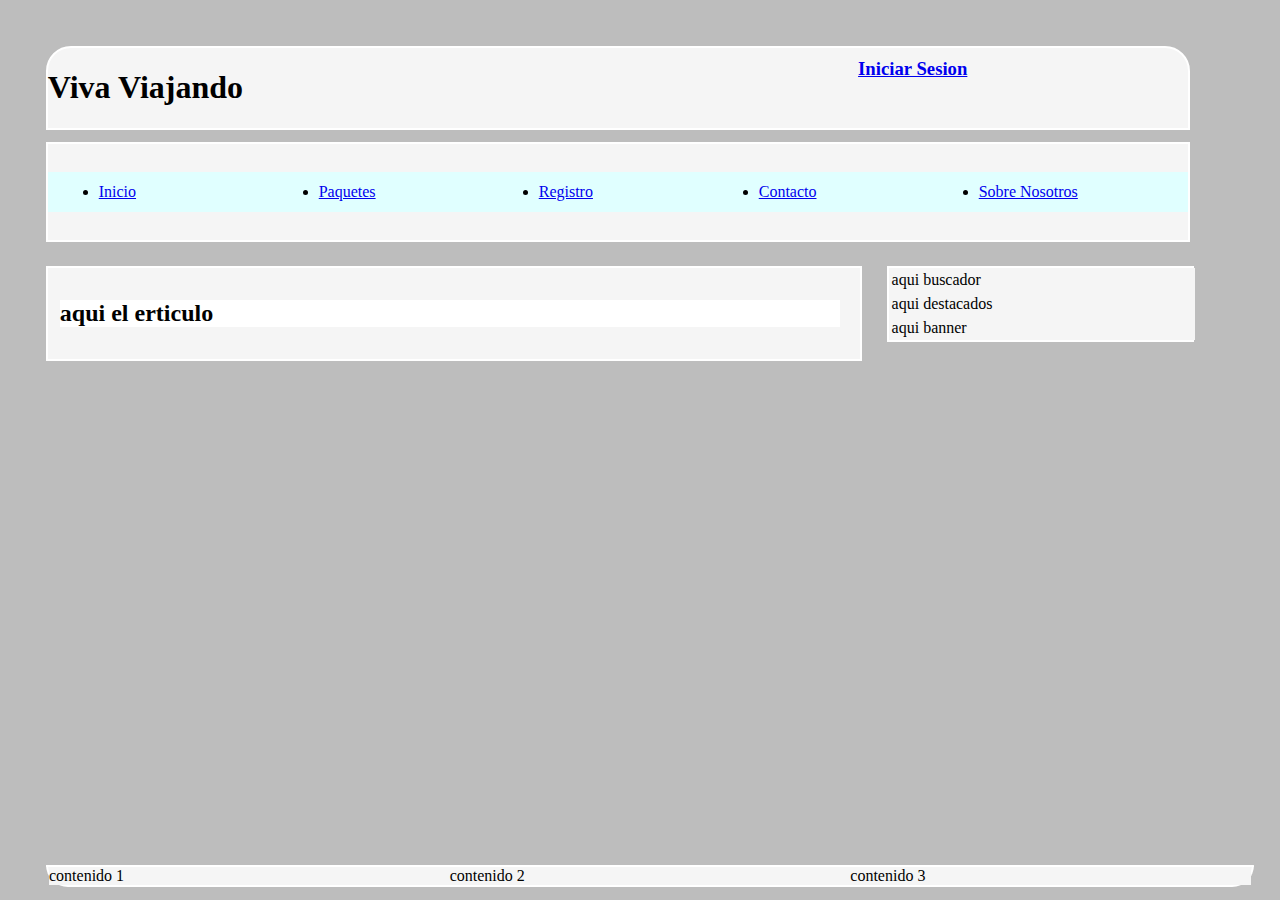
==== about.html @ c6ca1601 "Inicio de proyecto, contruccion html de front-end" ====
<!DOCTYPE html>
<html lang="en">
<head>
    <meta charset="UTF-8">
    <meta name="viewport" content="width=device-width, initial-scale=1.0">
    <meta http-equiv="X-UA-Compatible" content="ie=edge">
    <link rel="stylesheet" href="./css/style.css">
    <title>Sobre Nosotros</title>
</head>
<body>
    <header>
        <div class="title">
            <h1>Viva Viajando</h1>
        </div>
        <div class="login">
            <a href="./login.html">
                <h3>Iniciar Sesion</h3>
            </a>
        </div>
    </header>
    <nav>
            <ul>
                    <li><a href="./index.html">Inicio</a></li>
                    <li><a href="./paquetes.html">Paquetes</a></li>
                    <li><a href="./registro.html">Registro</a></li>
                    <li><a href="./contacto.html">Contacto</a></li>
                    <li><a href="./about.html">Sobre Nosotros</a></li>
                </ul>
    </nav>
    <section>
        <article>
            <h2>aqui el erticulo</h2>
        </article>
    </section>
    <aside>
        <div class="buscador">
            aqui buscador
        </div>
        <div class="destacado">
            aqui destacados
        </div>
        <div class="banner">
            aqui banner
        </div>
    </aside>
    <footer>
        <div class="col">contenido 1</div>
        <div class="col">contenido 2</div>
        <div class="col">contenido 3</div>
    </footer>
</body>
</html>
---- css/style.css ----
/*Paddin de 2% a todo el sitio*/
body{
	background-color: #BDBDBD;
	padding: 2%;
}
header{
	border: 2px white solid;
	width: 94%;
	display: flex;
	flex: auto;
	background-color: whitesmoke;
	border-top-left-radius: 25px;
	border-top-right-radius: 25px;
	margin: 1%;
}
.title{
	width: 60%;
}
.login{
	width: 30%;
}
nav{
	width: 94%;
	background-color: whitesmoke;
	border: 2px white solid;
	padding-top: 1%;
	padding-bottom: 1%;
	display: flex;
	flex-direction: row;
	margin:1%;
}
ul{
	width: 100%;
	background-color: lightcyan;
}
li{
	min-width: 18%;
	margin: 1%;
	float: left;
}
/*section y sus article*/
section{
	border: 2px white solid;
	background-color: whitesmoke;
	width: 65%;
	margin: 1%;
	float: left;
	align-content: center;
	padding: 1%;
}
article{
	background-color: white;
	width: 99%;
}
/*barra lateral derecha: contenido relacionado y busqueda*/
aside{
	border: 2px white solid;
	background-color: whitesmoke;
	width: 25%;
	margin: 1%;
	height: auto;
	float: left;
}
.buscador, .destacado, .banner{
	background-color: whitesmoke;
	width: 99%;
	padding: 1%;
}

/*pie de pagina*/
footer{
	border: 2px white solid;
	background-color: whitesmoke;
	width: 94%;
	display: flex;
	flex-direction: row;
	justify-content: center;
	margin: 1%;
	border-bottom-left-radius: 25px;
	border-bottom-right-radius: 25px;
	position: absolute;
	bottom: 0;
}
.col{
	width: 33.3%;
	background: whitesmoke;
}
/*formularios del sitio*/
.fheader{
	background-color: blue;
	width: 150px;
	height: 40px;
	text-align: center;
	margin-top: -25px;
	margin-bottom: 25px;
	padding: 5px;
}
h3{
	width: 100%;
	margin: 5px;
	padding: 5px;
	text-align: center;
}

.contenedor{
	width: 200px;
	height: auto;
	display: flex;
	flex-direction: column;
	align-items: center;
	background-color: white;
	padding: 2%;
}
.form1{
	border-radius: 10px;
	width: 100%;
	height: auto;
	display: flex;
	flex-direction: column;
	align-items: center;
	margin: 2%;
}
.btn{
	background-color: blue;
	border-radius: 10px;
	margin-top: 15px;
}
input, textarea, select{
	margin-top: 15px;
	margin-bottom: 5px;
	border-radius: 10px;
	text-align: center;
	background-color: whitesmoke;
	
}
.contenedor2{
	width: auto%;
	height: auto;
	display: flex;
	flex-wrap: wrap;
	background-color: white;
	padding: 10px;
	border-radius: 20px;
	align-items: first baseline;
	
}
.part1, .part2{
	border-radius: 10px;
	width: 300px;
	height: 100%;
	display: flex;
	flex-direction: column;
	align-items: baseline;
	margin: 2%;
}
.titulo{
	width: 100%;
	height: 100px;
}
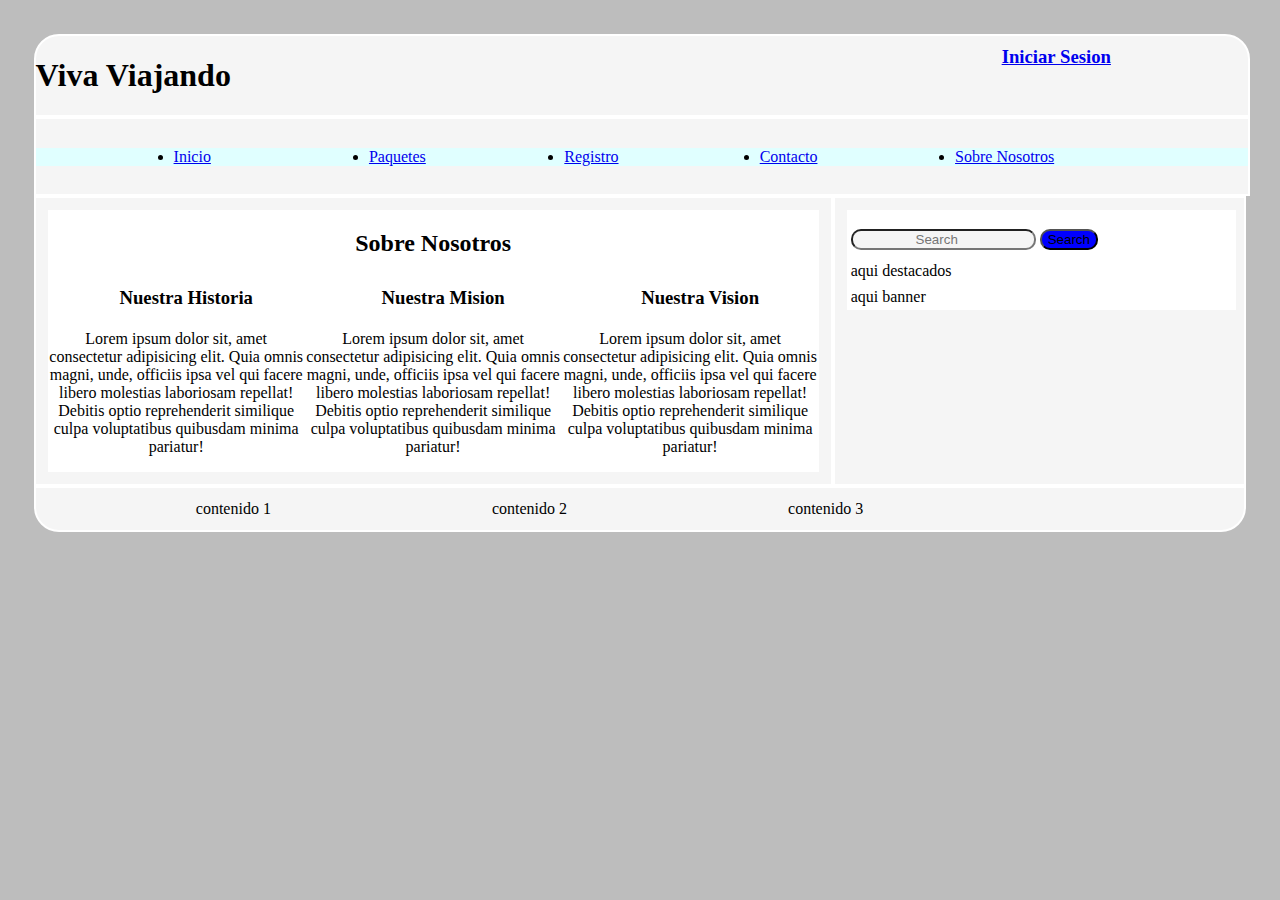
==== commit 0fb09319: "se agregan clases col- para mejorar el Responsive D y nuevo contenido" ====
--- a/about.html
+++ b/about.html
@@ -1,5 +1,6 @@
 <!DOCTYPE html>
 <html lang="en">
+
 <head>
     <meta charset="UTF-8">
     <meta name="viewport" content="width=device-width, initial-scale=1.0">
@@ -7,46 +8,78 @@
     <link rel="stylesheet" href="./css/style.css">
     <title>Sobre Nosotros</title>
 </head>
+
 <body>
-    <header>
-        <div class="title">
+    <header class="col-12">
+        <div class="col-8">
             <h1>Viva Viajando</h1>
         </div>
-        <div class="login">
+        <div class="col-4">
             <a href="./login.html">
                 <h3>Iniciar Sesion</h3>
             </a>
         </div>
     </header>
-    <nav>
-            <ul>
-                    <li><a href="./index.html">Inicio</a></li>
-                    <li><a href="./paquetes.html">Paquetes</a></li>
-                    <li><a href="./registro.html">Registro</a></li>
-                    <li><a href="./contacto.html">Contacto</a></li>
-                    <li><a href="./about.html">Sobre Nosotros</a></li>
-                </ul>
+    <nav class="col-12">
+        <ul>
+            <li class="col-2"><a href="./index.html">Inicio</a></li>
+            <li class="col-2"><a href="./paquetes.html">Paquetes</a></li>
+            <li class="col-2"><a href="./registro.html">Registro</a></li>
+            <li class="col-2"><a href="./contacto.html">Contacto</a></li>
+            <li class="col-2"><a href="./about.html">Sobre Nosotros</a></li>
+        </ul>
     </nav>
-    <section>
-        <article>
-            <h2>aqui el erticulo</h2>
-        </article>
-    </section>
-    <aside>
-        <div class="buscador">
-            aqui buscador
-        </div>
-        <div class="destacado">
-            aqui destacados
-        </div>
-        <div class="banner">
-            aqui banner
-        </div>
-    </aside>
-    <footer>
-        <div class="col">contenido 1</div>
-        <div class="col">contenido 2</div>
-        <div class="col">contenido 3</div>
+    <div class="col-12 contenido">
+        <section class="col-8">
+            <article>
+                <div class="article-title col-12">
+                    <h2>Sobre Nosotros</h2>
+
+                </div>
+                <div class="contenido">
+                    <div class="col-6 historia">
+                        <div class="article-title">
+                            <h3>Nuestra Historia</h3>
+                            <p>Lorem ipsum dolor sit, amet consectetur adipisicing elit. Quia omnis magni, unde, officiis ipsa vel qui facere libero molestias laboriosam repellat! Debitis optio reprehenderit similique culpa voluptatibus quibusdam minima
+                                pariatur!</p>
+                        </div>
+                    </div>
+                    <div class="col-6 mision">
+                        <div class="article-title">
+                            <h3>Nuestra Mision</h3>
+                            <p>Lorem ipsum dolor sit, amet consectetur adipisicing elit. Quia omnis magni, unde, officiis ipsa vel qui facere libero molestias laboriosam repellat! Debitis optio reprehenderit similique culpa voluptatibus quibusdam minima
+                                pariatur!</p>
+                        </div>
+                    </div>
+                    <div class="col-6 vision">
+                        <div class="article-title">
+                            <h3>Nuestra Vision</h3>
+                            <p>Lorem ipsum dolor sit, amet consectetur adipisicing elit. Quia omnis magni, unde, officiis ipsa vel qui facere libero molestias laboriosam repellat! Debitis optio reprehenderit similique culpa voluptatibus quibusdam minima
+                                pariatur!</p>
+                        </div>
+                    </div>
+                </div>
+            </article>
+        </section>
+        <aside class="col-4">
+            <div class="buscador">
+                <form class="form-inline my-2 my-lg-0">
+                    <input class="form-control mr-sm-2" type="search" placeholder="Search" aria-label="Search">
+                    <button class="btn btn-outline-success my-2 my-sm-0" type="submit">Search</button>
+                </form>
+            </div>
+            <div class="destacado">
+                aqui destacados
+            </div>
+            <div class="banner">
+                aqui banner
+            </div>
+        </aside>
+    </div>
+    <footer class="">
+        <div class="col-3 ">contenido 1</div>
+        <div class="col-3">contenido 2</div>
+        <div class="col-3">contenido 3</div>
     </footer>
-</body>
+
 </html>--- a/css/style.css
+++ b/css/style.css
@@ -1,160 +1,292 @@
-
 /*Paddin de 2% a todo el sitio*/
-body{
-	background-color: #BDBDBD;
-	padding: 2%;
-}
-header{
-	border: 2px white solid;
-	width: 94%;
-	display: flex;
-	flex: auto;
-	background-color: whitesmoke;
-	border-top-left-radius: 25px;
-	border-top-right-radius: 25px;
-	margin: 1%;
-}
-.title{
-	width: 60%;
-}
-.login{
-	width: 30%;
-}
-nav{
-	width: 94%;
-	background-color: whitesmoke;
-	border: 2px white solid;
-	padding-top: 1%;
-	padding-bottom: 1%;
-	display: flex;
-	flex-direction: row;
-	margin:1%;
-}
-ul{
-	width: 100%;
-	background-color: lightcyan;
-}
-li{
-	min-width: 18%;
-	margin: 1%;
-	float: left;
-}
-/*section y sus article*/
-section{
-	border: 2px white solid;
-	background-color: whitesmoke;
-	width: 65%;
-	margin: 1%;
-	float: left;
-	align-content: center;
-	padding: 1%;
-}
-article{
-	background-color: white;
-	width: 99%;
-}
-/*barra lateral derecha: contenido relacionado y busqueda*/
-aside{
-	border: 2px white solid;
-	background-color: whitesmoke;
-	width: 25%;
-	margin: 1%;
-	height: auto;
-	float: left;
-}
-.buscador, .destacado, .banner{
-	background-color: whitesmoke;
-	width: 99%;
-	padding: 1%;
-}
-
-/*pie de pagina*/
-footer{
-	border: 2px white solid;
-	background-color: whitesmoke;
-	width: 94%;
-	display: flex;
-	flex-direction: row;
-	justify-content: center;
-	margin: 1%;
-	border-bottom-left-radius: 25px;
-	border-bottom-right-radius: 25px;
-	position: absolute;
-	bottom: 0;
-}
-.col{
-	width: 33.3%;
-	background: whitesmoke;
-}
+
+body {
+    background-color: #BDBDBD;
+    padding: 2%;
+}
+
+
+/* *** header y su contenido *** */
+
+header {
+    border: 2px white solid;
+    background-color: whitesmoke;
+    border-top-left-radius: 25px;
+    border-top-right-radius: 25px;
+    display: inline-flex;
+    justify-content: space-between;
+}
+
+
+/* ***fin header y su contenido *** */
+
+
+/* *** navbar y su contenido *** */
+
+nav {
+    background-color: whitesmoke;
+    border: 2px white solid;
+    padding-top: 1%;
+    padding-bottom: 1%;
+}
+
+ul {
+    background-color: lightcyan;
+    display: flex;
+    flex-direction: row;
+    justify-content: center;
+}
+
+
+/* *** fin navbar y su contenido *** */
+
+
+/* *** section y su contenido *** */
+
+.contenido {
+    display: flex;
+    flex-direction: row;
+    justify-content: center;
+}
+
+section {
+    border: 2px white solid;
+    background-color: whitesmoke;
+    float: left;
+    align-content: center;
+    padding: 1%;
+}
+
+article {
+    background-color: white;
+    display: flex;
+    flex-flow: wrap;
+    justify-content: center;
+}
+
+.article-title {
+    text-align: center;
+}
+
+.galeria {
+    display: flex;
+    flex-wrap: nowrap;
+    justify-content: center;
+    width: 90%;
+}
+
+.item-galeria {
+    max-width: 80%;
+}
+
+.imgCardHorizontal {
+    float: left;
+    width: 90%;
+    border-top-left-radius: 10%;
+    border-bottom-left-radius: 10%;
+}
+
+
+/* *** fin section y su contenido *** */
+
+
+/* *** aside y su contenido *** */
+
+aside {
+    border: 2px white solid;
+    background-color: whitesmoke;
+    padding: 1%;
+    float: left;
+}
+
+.buscador,
+.destacado,
+.banner {
+    background-color: white;
+    width: 99%;
+    padding: 1%;
+}
+
+
+/* *** fin aside y su contenido *** */
+
+
+/* *** footer y su contenido *** */
+
+footer {
+    border: 2px white solid;
+    background-color: whitesmoke;
+    border-bottom-left-radius: 25px;
+    border-bottom-right-radius: 25px;
+    margin-bottom: 0;
+    padding: 1%;
+    display: flex;
+    flex-direction: row;
+    justify-content: center;
+}
+
+
+/* *** fin footer y su contenido *** */
+
+
 /*formularios del sitio*/
-.fheader{
-	background-color: blue;
-	width: 150px;
-	height: 40px;
-	text-align: center;
-	margin-top: -25px;
-	margin-bottom: 25px;
-	padding: 5px;
-}
-h3{
-	width: 100%;
-	margin: 5px;
-	padding: 5px;
-	text-align: center;
-}
-
-.contenedor{
-	width: 200px;
-	height: auto;
-	display: flex;
-	flex-direction: column;
-	align-items: center;
-	background-color: white;
-	padding: 2%;
-}
-.form1{
-	border-radius: 10px;
-	width: 100%;
-	height: auto;
-	display: flex;
-	flex-direction: column;
-	align-items: center;
-	margin: 2%;
-}
-.btn{
-	background-color: blue;
-	border-radius: 10px;
-	margin-top: 15px;
-}
-input, textarea, select{
-	margin-top: 15px;
-	margin-bottom: 5px;
-	border-radius: 10px;
-	text-align: center;
-	background-color: whitesmoke;
-	
-}
-.contenedor2{
-	width: auto%;
-	height: auto;
-	display: flex;
-	flex-wrap: wrap;
-	background-color: white;
-	padding: 10px;
-	border-radius: 20px;
-	align-items: first baseline;
-	
-}
-.part1, .part2{
-	border-radius: 10px;
-	width: 300px;
-	height: 100%;
-	display: flex;
-	flex-direction: column;
-	align-items: baseline;
-	margin: 2%;
-}
-.titulo{
-	width: 100%;
-	height: 100px;
-}
+
+.fheader {
+    background-color: blue;
+    width: 150px;
+    height: 40px;
+    text-align: center;
+    margin-top: -25px;
+    margin-bottom: 25px;
+    padding: 5px;
+}
+
+h3 {
+    width: 100%;
+    margin: 5px;
+    padding: 5px;
+    text-align: center;
+}
+
+.contenedor {
+    width: 200px;
+    height: auto;
+    display: flex;
+    flex-direction: column;
+    align-items: center;
+    background-color: white;
+    padding: 2%;
+}
+
+.form1 {
+    border-radius: 10px;
+    width: 100%;
+    height: auto;
+    display: flex;
+    flex-direction: column;
+    align-items: center;
+    margin: 2%;
+}
+
+.btn {
+    background-color: blue;
+    border-radius: 10px;
+    margin-top: 15px;
+}
+
+input,
+textarea,
+select {
+    margin-top: 15px;
+    margin-bottom: 5px;
+    border-radius: 10px;
+    text-align: center;
+    background-color: whitesmoke;
+}
+
+.contenedor2 {
+    width: auto%;
+    height: auto;
+    display: flex;
+    flex-wrap: wrap;
+    background-color: white;
+    padding: 10px;
+    border-radius: 20px;
+    align-items: first baseline;
+}
+
+.part1,
+.part2 {
+    border-radius: 10px;
+    width: 300px;
+    height: 100%;
+    display: flex;
+    flex-direction: column;
+    align-items: baseline;
+    margin: 2%;
+}
+
+.titulo {
+    width: 100%;
+    height: 100px;
+}
+
+
+/* Tarjetas */
+
+.recomendations {
+    display: flex;
+    flex-wrap: nowrap;
+    justify-content: center;
+}
+
+.card {
+    border: 2px blueviolet solid;
+    border-radius: 25px;
+    margin: 1%;
+}
+
+card-img-top {
+    width: 150px;
+}
+
+
+/* Responsive Desing */
+
+
+/* For desktop: */
+
+.col-1 {
+    width: 8.33%;
+}
+
+.col-2 {
+    width: 16.66%;
+}
+
+.col-3 {
+    width: 25%;
+}
+
+.col-4 {
+    width: 33.33%;
+}
+
+.col-5 {
+    width: 41.66%;
+}
+
+.col-6 {
+    width: 50%;
+}
+
+.col-7 {
+    width: 58.33%;
+}
+
+.col-8 {
+    width: 66.66%;
+}
+
+.col-9 {
+    width: 75%;
+}
+
+.col-10 {
+    width: 83.33%;
+}
+
+.col-11 {
+    width: 91.66%;
+}
+
+.col-12 {
+    width: 100%;
+}
+
+@media only screen and (max-width: 376px) {
+    /* For mobile phones: */
+    [class*="col-"] {
+        width: 100%;
+    }
+}